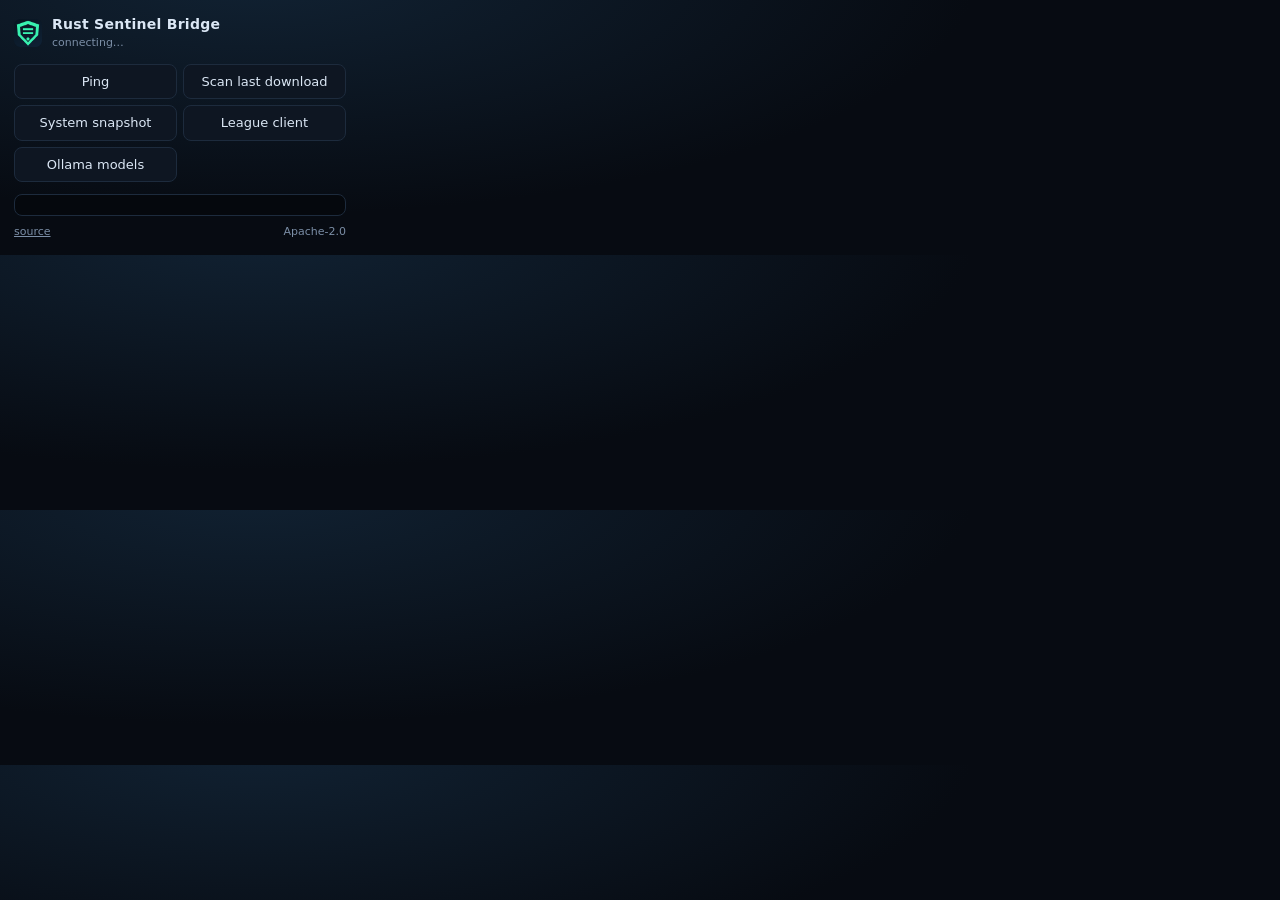
==== extension/popup.html @ c1215b89 "Initial public release: Rust native messaging host, MV3 extension, web demo, docs, CI" ====
<!DOCTYPE html>
<html lang="en">
<head>
  <meta charset="utf-8" />
  <title>Rust Sentinel Bridge</title>
  <link rel="stylesheet" href="popup.css" />
</head>
<body>
  <header>
    <img src="icons/icon48.png" alt="" width="28" height="28" />
    <div>
      <h1>Rust Sentinel Bridge</h1>
      <p id="status">connecting…</p>
    </div>
  </header>

  <div class="actions">
    <button data-adapter="core" data-action="PING">Ping</button>
    <button data-adapter="security_scanner" data-action="SCAN_DOWNLOADS_LATEST">Scan last download</button>
    <button data-adapter="system_monitor" data-action="GET_SNAPSHOT">System snapshot</button>
    <button data-adapter="lol_lcu" data-action="GET_STATUS">League client</button>
    <button data-adapter="ollama_bridge" data-action="LIST_MODELS">Ollama models</button>
  </div>

  <pre id="log"></pre>

  <footer>
    <a href="https://github.com/sovith3/rust-sentinel-bridge" target="_blank" rel="noreferrer">source</a>
    <span>Apache-2.0</span>
  </footer>

  <script src="popup.js"></script>
</body>
</html>
---- extension/popup.css ----
:root {
  color-scheme: dark;
  --bg: #070b12;
  --panel: #0e1622;
  --line: #1d2b3d;
  --text: #dbe7f5;
  --muted: #7b8ea6;
  --accent: #38f2b0;
  --danger: #ff6b6b;
}

* {
  box-sizing: border-box;
}

body {
  width: 360px;
  margin: 0;
  padding: 14px;
  background: radial-gradient(1200px 400px at 20% -10%, #123 0%, var(--bg) 60%);
  color: var(--text);
  font: 13px/1.5 "Segoe UI", system-ui, sans-serif;
}

header {
  display: flex;
  gap: 10px;
  align-items: center;
  margin-bottom: 12px;
}

h1 {
  margin: 0;
  font-size: 14px;
  letter-spacing: 0.02em;
}

#status {
  margin: 0;
  color: var(--muted);
  font-size: 11px;
}

#status.ok {
  color: var(--accent);
}

#status.error {
  color: var(--danger);
}

.actions {
  display: grid;
  grid-template-columns: 1fr 1fr;
  gap: 6px;
}

button {
  padding: 7px 8px;
  border: 1px solid var(--line);
  border-radius: 8px;
  background: var(--panel);
  color: var(--text);
  font: inherit;
  cursor: pointer;
  transition: border-color 120ms ease, transform 120ms ease;
}

button:hover {
  border-color: var(--accent);
}

button:active {
  transform: translateY(1px);
}

#log {
  margin: 12px 0 8px;
  padding: 10px;
  max-height: 260px;
  overflow: auto;
  border: 1px solid var(--line);
  border-radius: 8px;
  background: #05080d;
  color: #9fe8c9;
  font: 11px/1.45 "Cascadia Mono", Consolas, monospace;
  white-space: pre-wrap;
  word-break: break-word;
}

footer {
  display: flex;
  justify-content: space-between;
  color: var(--muted);
  font-size: 11px;
}

footer a {
  color: var(--muted);
}
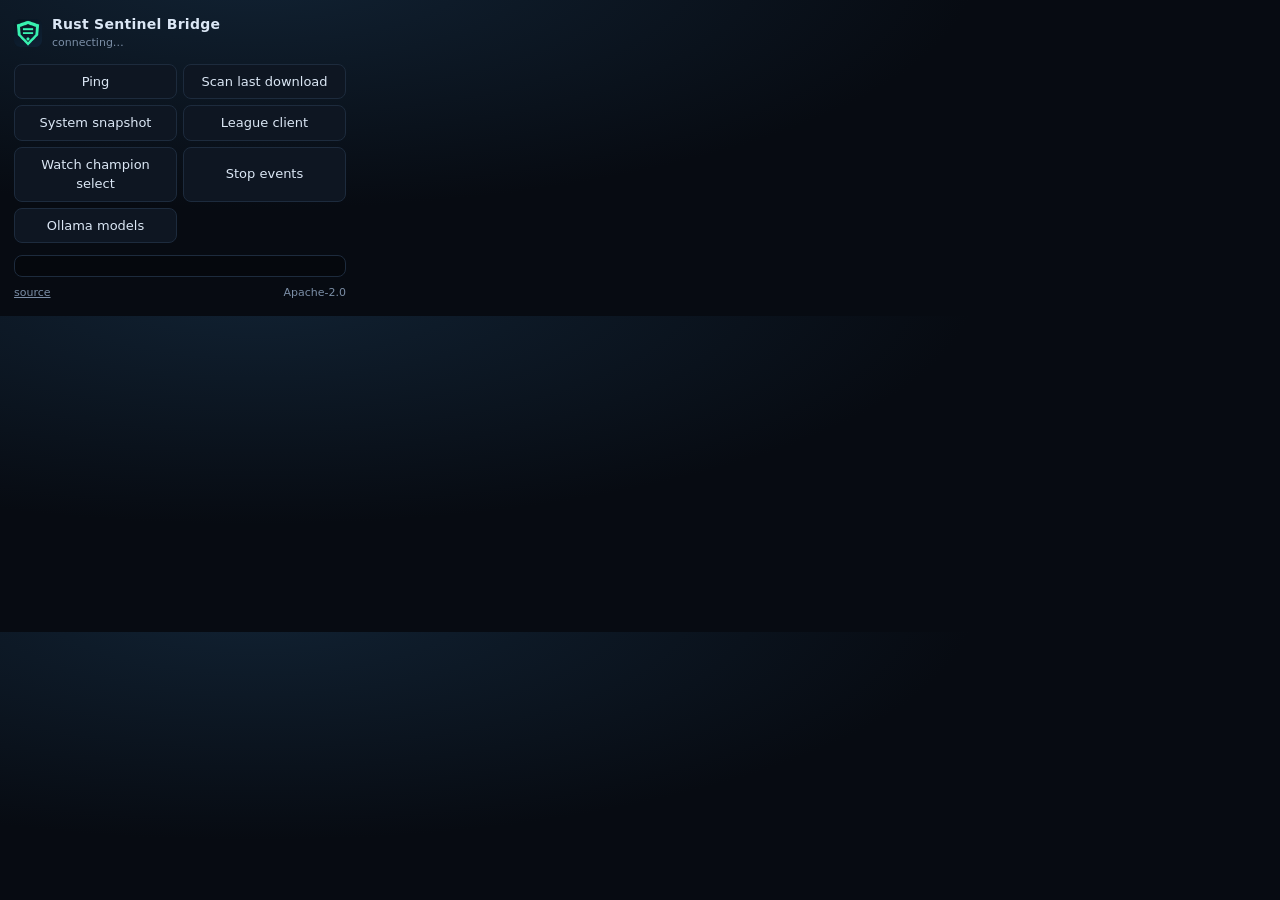
==== commit f31673c4: "fix(lcu): keep champion select streaming and add a version-agnostic uninstaller The LCU subscription" ====
--- a/extension/popup.html
+++ b/extension/popup.html
@@ -19,6 +19,8 @@
     <button data-adapter="security_scanner" data-action="SCAN_DOWNLOADS_LATEST">Scan last download</button>
     <button data-adapter="system_monitor" data-action="GET_SNAPSHOT">System snapshot</button>
     <button data-adapter="lol_lcu" data-action="GET_STATUS">League client</button>
+    <button data-adapter="lol_lcu" data-action="SUBSCRIBE_CHAMP_SELECT">Watch champion select</button>
+    <button data-adapter="lol_lcu" data-action="STOP_SUBSCRIPTION" class="ghost">Stop events</button>
     <button data-adapter="ollama_bridge" data-action="LIST_MODELS">Ollama models</button>
   </div>
 
